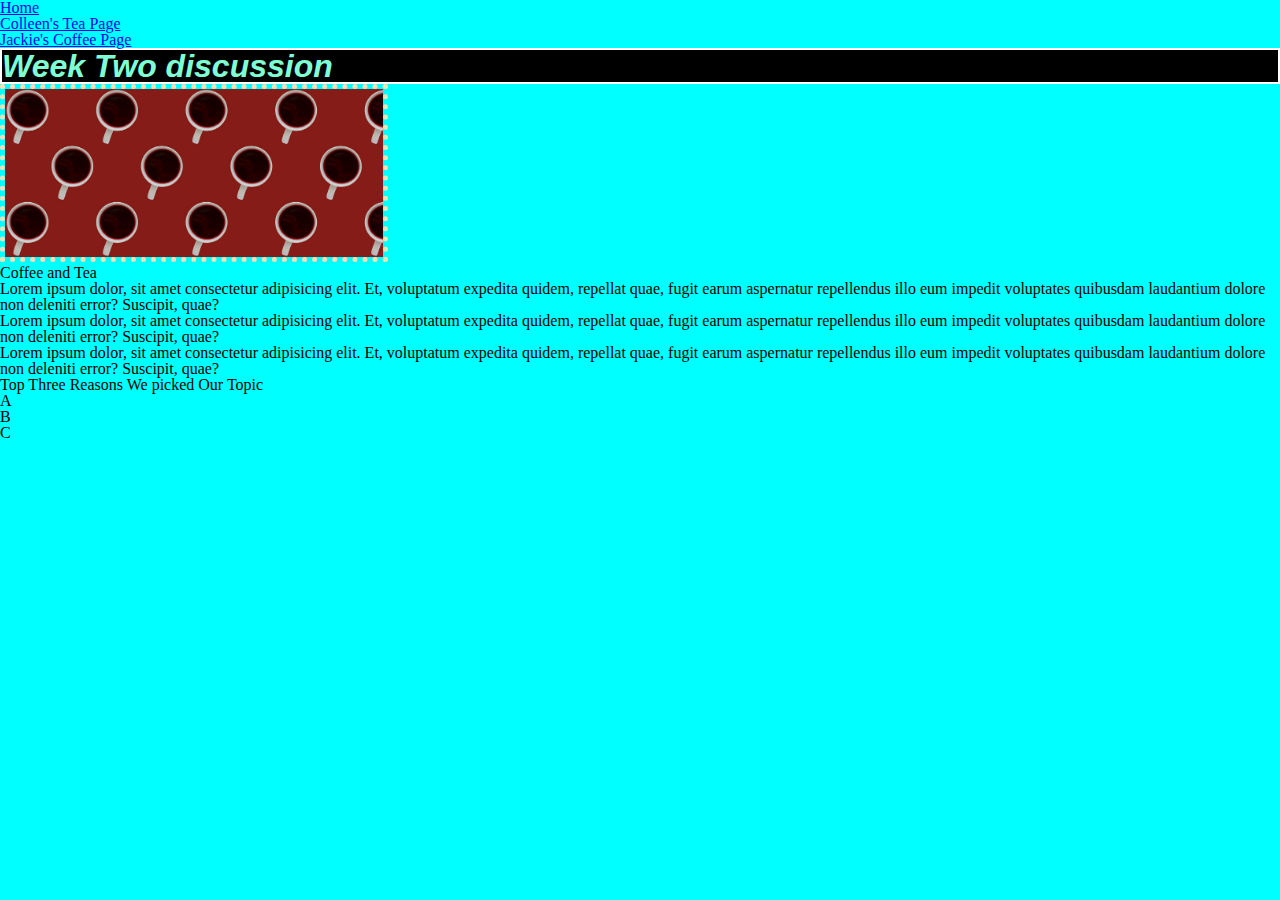
==== index.html @ 2eed698f "Add files via upload" ====
<!DOCTYPE html>
<html lang="en">
<head>
    <meta charset="UTF-8">
    <meta http-equiv="X-UA-Compatible" content="IE=edge">
    <meta name="viewport" content="width=device-width, initial-scale=1.0">
    <link rel="stylesheet" href="css/html5reset.css">
    <link rel="stylesheet" href="css/style.css">
    <!-- <link rel="stylesheet" href="css/student1.css"> -->
    <!-- <link rel="stylesheet" href="css/student2.css"> -->
    <!-- <link rel="stylesheet" href="css/student3.css"> -->
    <title>Week 2 Discussion</title>
</head>
<body>
    <header>
        <nav>
            <ul>
                <li><a href = "index.html">Home</a></li>
                <li><a href="colleen.html">Colleen's Tea Page</a></li>
                <li><a href="jackie.html">Jackie's Coffee Page</a></li>
            </ul>
        </nav>
        <h1>Week Two discussion</h1>
        <img src = "images/cover_image.jpg" width="800" alt = "">
    </header>

    <main>
        <h2>Coffee and Tea</h2>
        <p> Lorem ipsum dolor, sit amet consectetur adipisicing elit. Et, voluptatum expedita quidem, repellat quae, fugit earum aspernatur repellendus illo eum impedit voluptates quibusdam laudantium dolore non deleniti error? Suscipit, quae?
        </p>
        <p> Lorem ipsum dolor, sit amet consectetur adipisicing elit. Et, voluptatum expedita quidem, repellat quae, fugit earum aspernatur repellendus illo eum impedit voluptates quibusdam laudantium dolore non deleniti error? Suscipit, quae?
        </p>
        <p> Lorem ipsum dolor, sit amet consectetur adipisicing elit. Et, voluptatum expedita quidem, repellat quae, fugit earum aspernatur repellendus illo eum impedit voluptates quibusdam laudantium dolore non deleniti error? Suscipit, quae?
        </p>
        <h3>Top Three Reasons We picked Our Topic</h3>
        <ul>
            <li>A</li>
            <li>B</li>
            <li>C</li>
        </ul>
    </main>

</body>
</html>
---- css/style.css ----
body{
    background-color: aqua;
    margin: auto;
}

h1{
    color: aquamarine;
    background-color: black;
    border: 2px white solid;
    font-family: 'Lucida Sans', 'Lucida Sans Regular', 'Lucida Grande', 'Lucida Sans Unicode', Geneva, Verdana, sans-serif;
    font-size: 200%;
    font-style: italic;
    font-weight: bold;
}

ol{
    background-color: yellow;
}

img{
    width: 10cm;
    border: 5px wheat dotted;
    margin: auto;
}
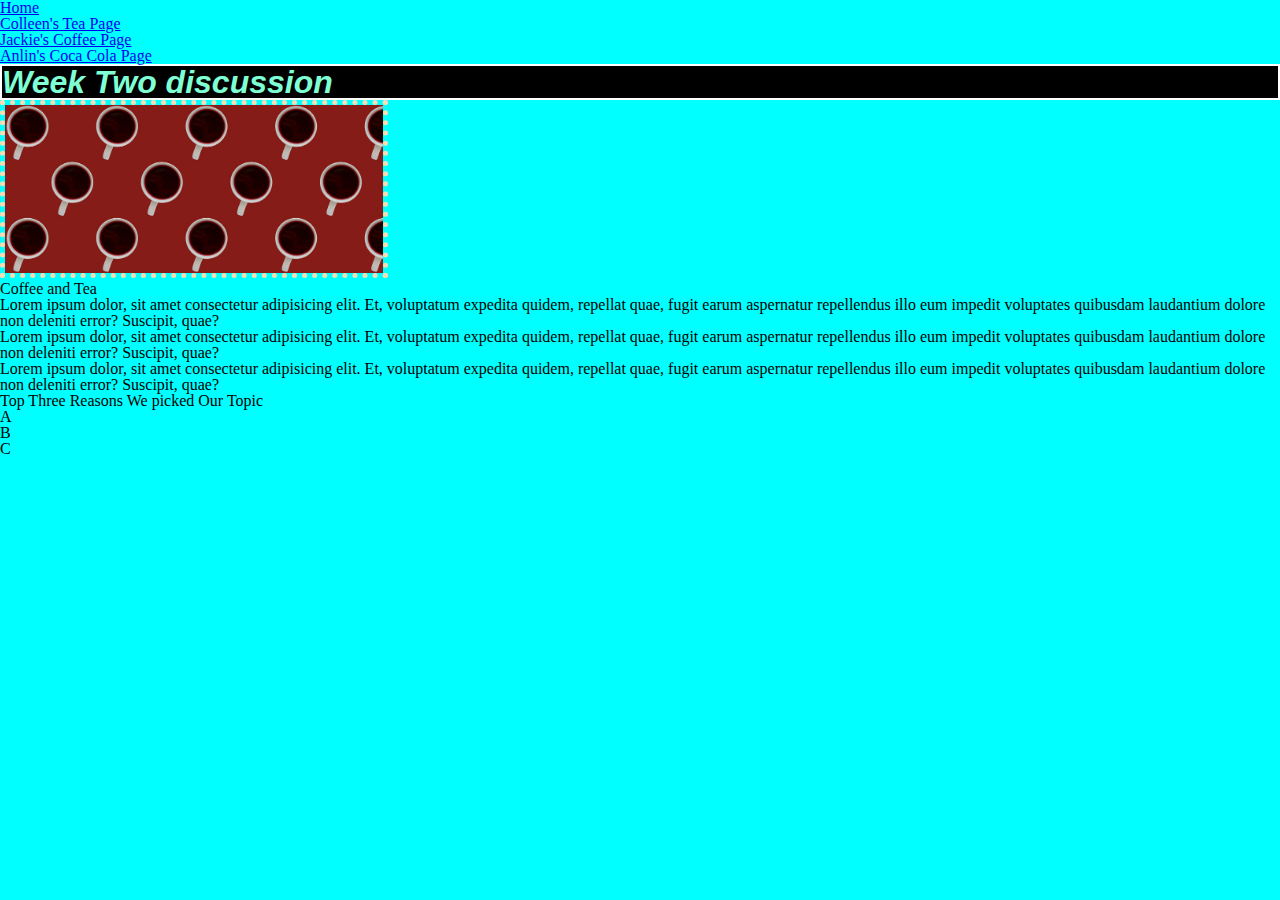
==== commit d3d04c53: "Add files via upload" ====
--- a/index.html
+++ b/index.html
@@ -18,6 +18,7 @@
                 <li><a href = "index.html">Home</a></li>
                 <li><a href="colleen.html">Colleen's Tea Page</a></li>
                 <li><a href="jackie.html">Jackie's Coffee Page</a></li>
+                <li><a href="anlin.html">Anlin's Coca Cola Page</a></li>
             </ul>
         </nav>
         <h1>Week Two discussion</h1>
